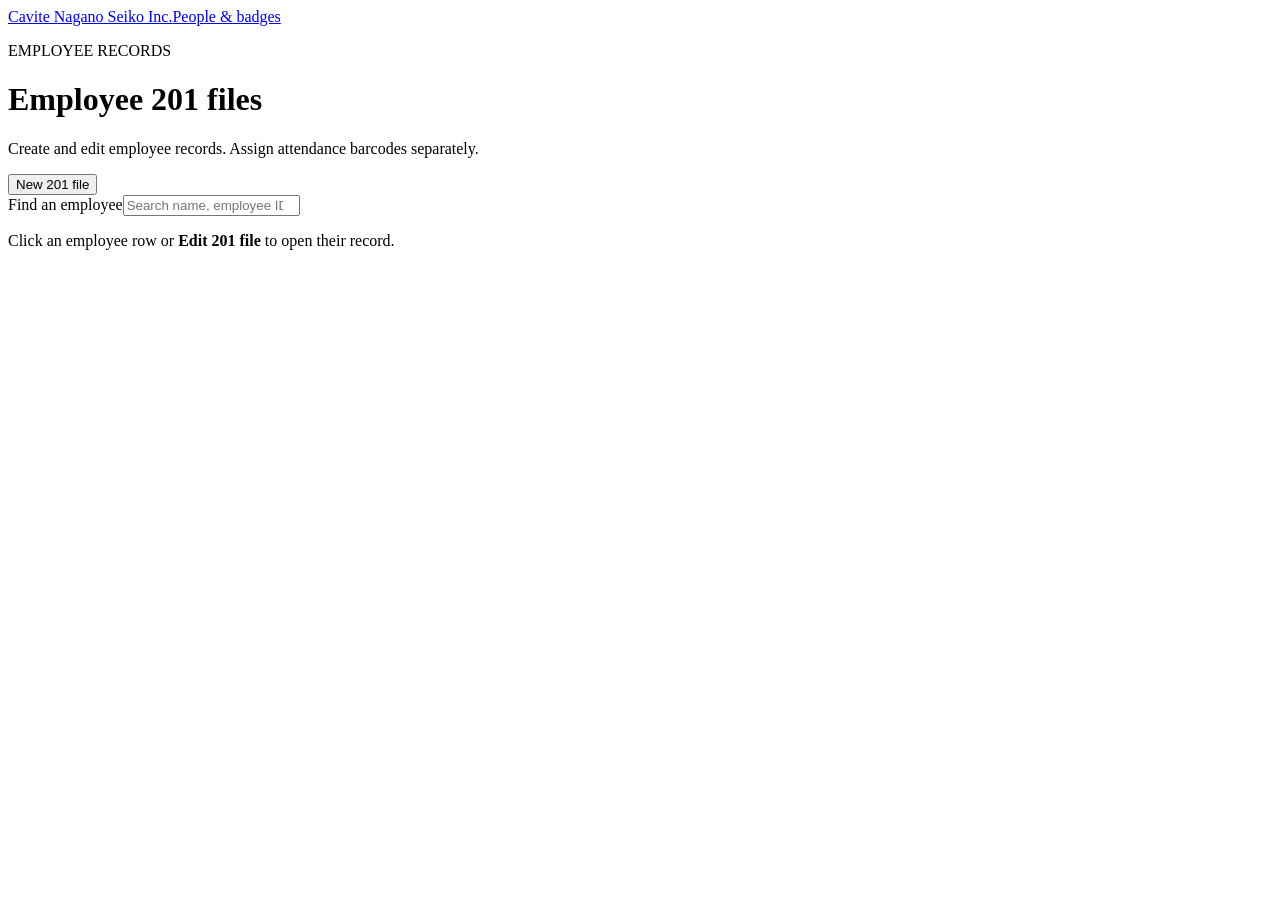
==== static/employees.html @ 09107a86 "Separate employee 201 editor and allow admin barcode assignment later" ====
<!doctype html><html lang="en"><head><meta charset="utf-8"><meta name="viewport" content="width=device-width,initial-scale=1"><title>Employee 201 files · Cavite Nagano Seiko Inc.</title><link rel="stylesheet" href="/style.css"><script src="/employees.js" defer></script><script src="/profile.js" defer></script></head><body class="employee-page"><header class="employee-header"><a class="brand" href="/admin">Cavite Nagano Seiko Inc.</a><a class="secondary" href="/admin#people">People & badges</a></header><main><div class="section-heading"><div><p class="eyebrow">EMPLOYEE RECORDS</p><h1>Employee 201 files</h1><p>Create and edit employee records. Assign attendance barcodes separately.</p></div><button id="new-person" class="primary" type="button">New 201 file</button></div><section id="employee-list" class="card"><label for="search">Find an employee</label><input id="search" type="search" placeholder="Search name, employee ID, or barcode"><p class="hint">Click an employee row or <b>Edit 201 file</b> to open their record.</p><div id="directory"></div></section><article id="profile-editor" class="card profile-editor" hidden><div class="card-top"><div><p class="eyebrow">EMPLOYEE 201 FILE</p><h3 id="profile-heading">New 201 file</h3></div><button id="cancel-profile" class="secondary" type="button">Back to employee list</button></div><p class="hint">Only the full name is required. All other 201-file details can be added later.</p><p id="profile-barcode-status" class="profile-barcode-note">Barcode assignment is handled separately in People & badges.</p><form id="person-form" novalidate><div class="profile-actions"><button id="save-person" class="primary" type="submit">Create 201 file</button></div><div id="people-message" role="status" aria-live="polite"></div><div class="profile-tabs" role="tablist" aria-label="201 file sections"><button type="button" class="profile-tab active" id="profile-tab-personal" role="tab" aria-selected="true" aria-controls="profile-panel-personal" tabindex="0" data-section="personal">Personal information</button><button type="button" class="profile-tab " id="profile-tab-education" role="tab" aria-selected="false" aria-controls="profile-panel-education" tabindex="-1" data-section="education">Educational background</button><button type="button" class="profile-tab " id="profile-tab-family" role="tab" aria-selected="false" aria-controls="profile-panel-family" tabindex="-1" data-section="family">Family background</button><button type="button" class="profile-tab " id="profile-tab-employment" role="tab" aria-selected="false" aria-controls="profile-panel-employment" tabindex="-1" data-section="employment">Employment history</button><button type="button" class="profile-tab " id="profile-tab-other" role="tab" aria-selected="false" aria-controls="profile-panel-other" tabindex="-1" data-section="other">Other information</button><button type="button" class="profile-tab " id="profile-tab-work" role="tab" aria-selected="false" aria-controls="profile-panel-work" tabindex="-1" data-section="work">Work information</button></div><div class="profile-panel" id="profile-panel-personal" role="tabpanel" aria-labelledby="profile-tab-personal" ><div class="profile-fields"><div class="profile-field wide"><label for="name">Full name <span class="required">*</span></label><input id="name" maxlength="100" placeholder="Name used on attendance records"></div><div class="profile-field "><label for="profile-employee_id">Employee ID</label><input id="profile-employee_id" type="text" maxlength="250"></div><div class="profile-field "><label for="profile-last_name">Last name</label><input id="profile-last_name" type="text" maxlength="250"></div><div class="profile-field "><label for="profile-first_name">First name</label><input id="profile-first_name" type="text" maxlength="250"></div><div class="profile-field "><label for="profile-middle_name">Middle name</label><input id="profile-middle_name" type="text" maxlength="250"></div><div class="profile-field "><label for="profile-suffix">Suffix</label><input id="profile-suffix" type="text" maxlength="250"></div><div class="profile-field "><label for="profile-nickname">Nickname</label><input id="profile-nickname" type="text" maxlength="250"></div><div class="profile-field wide"><label for="profile-current_address">Current address</label><textarea id="profile-current_address" rows="4" maxlength="10000"></textarea></div><div class="profile-field "><label for="profile-zip_code">ZIP code</label><input id="profile-zip_code" type="text" maxlength="250"></div><div class="profile-field wide"><label for="profile-provincial_address">Provincial address</label><textarea id="profile-provincial_address" rows="4" maxlength="10000"></textarea></div><div class="profile-field "><label for="profile-provincial_zip">Provincial ZIP code</label><input id="profile-provincial_zip" type="text" maxlength="250"></div><div class="profile-field "><label for="profile-contact_number">Contact number</label><input id="profile-contact_number" type="tel" maxlength="250"></div><div class="profile-field "><label for="profile-cellphone">Cellphone number</label><input id="profile-cellphone" type="tel" maxlength="250"></div><div class="profile-field "><label for="profile-email">Email address</label><input id="profile-email" type="email" maxlength="250"></div><div class="profile-field "><label for="profile-gender">Gender</label><input id="profile-gender" type="text" maxlength="250"></div><div class="profile-field "><label for="profile-birthplace">Place of birth</label><input id="profile-birthplace" type="text" maxlength="250"></div><div class="profile-field "><label for="profile-birth_date">Date of birth</label><input id="profile-birth_date" type="date" maxlength="250"></div><div class="profile-field "><label for="profile-civil_status">Civil status</label><input id="profile-civil_status" type="text" maxlength="250"></div><div class="profile-field "><label for="profile-citizenship">Citizenship</label><input id="profile-citizenship" type="text" maxlength="250"></div><div class="profile-field "><label for="profile-religion">Religion</label><input id="profile-religion" type="text" maxlength="250"></div><div class="profile-field "><label for="profile-blood_type">Blood type</label><input id="profile-blood_type" type="text" maxlength="250"></div><div class="profile-field "><label for="profile-height_cm">Height (cm)</label><input id="profile-height_cm" type="number" maxlength="250" min="0.1" max="999.9" step="0.1"></div><div class="profile-field "><label for="profile-weight_kg">Weight (kg)</label><input id="profile-weight_kg" type="number" maxlength="250" min="0.1" max="999.9" step="0.1"></div><div class="profile-field "><label for="profile-emergency_name">Emergency contact name</label><input id="profile-emergency_name" type="text" maxlength="250"></div><div class="profile-field "><label for="profile-emergency_relationship">Relationship</label><input id="profile-emergency_relationship" type="text" maxlength="250"></div><div class="profile-field wide"><label for="profile-emergency_address">Emergency contact address</label><textarea id="profile-emergency_address" rows="4" maxlength="10000"></textarea></div><div class="profile-field "><label for="profile-emergency_phone">Emergency contact number</label><input id="profile-emergency_phone" type="tel" maxlength="250"></div><div class="profile-field "><label for="profile-philhealth">PhilHealth number</label><input id="profile-philhealth" type="text" maxlength="250"></div><div class="profile-field "><label for="profile-sss">SSS number</label><input id="profile-sss" type="text" maxlength="250"></div><div class="profile-field "><label for="profile-tin">TIN</label><input id="profile-tin" type="text" maxlength="250"></div><div class="profile-field "><label for="profile-pagibig">Pag-IBIG number</label><input id="profile-pagibig" type="text" maxlength="250"></div><div class="profile-field wide"><h3>Photo & signature</h3><p class="hint">PNG or JPEG, up to 1 MB each. Uploads stay in the admin-only 201 file.</p><div class="profile-media"><div><label for="profile-photo">Employee photo</label><img id="preview-photo" class="profile-preview" alt="Employee photo" hidden><input id="profile-photo" type="file" accept="image/png,image/jpeg"><button id="remove-photo" type="button" class="secondary">Remove photo</button></div><div><label for="profile-signature">Employee signature</label><img id="preview-signature" class="profile-preview" alt="Employee signature" hidden><input id="profile-signature" type="file" accept="image/png,image/jpeg"><button id="remove-signature" type="button" class="secondary">Remove signature</button></div></div></div></div></div><div class="profile-panel" id="profile-panel-education" role="tabpanel" aria-labelledby="profile-tab-education" hidden><div class="profile-fields"><div class="profile-field wide"><label for="profile-education">Schools, courses, qualifications, and years attended</label><textarea id="profile-education" rows="4" maxlength="10000"></textarea></div></div></div><div class="profile-panel" id="profile-panel-family" role="tabpanel" aria-labelledby="profile-tab-family" hidden><div class="profile-fields"><div class="profile-field wide"><label for="profile-family">Family members, relationships, and contact details</label><textarea id="profile-family" rows="4" maxlength="10000"></textarea></div></div></div><div class="profile-panel" id="profile-panel-employment" role="tabpanel" aria-labelledby="profile-tab-employment" hidden><div class="profile-fields"><div class="profile-field wide"><label for="profile-employment_history">Previous employers, roles, dates, and reason for leaving</label><textarea id="profile-employment_history" rows="4" maxlength="10000"></textarea></div></div></div><div class="profile-panel" id="profile-panel-other" role="tabpanel" aria-labelledby="profile-tab-other" hidden><div class="profile-fields"><div class="profile-field wide"><label for="profile-other_information">Training, skills, certifications, and other notes</label><textarea id="profile-other_information" rows="4" maxlength="10000"></textarea></div></div></div><div class="profile-panel" id="profile-panel-work" role="tabpanel" aria-labelledby="profile-tab-work" hidden><div class="profile-fields"><div class="profile-field "><label for="profile-department">Department</label><input id="profile-department" type="text" maxlength="250"></div><div class="profile-field "><label for="profile-position">Position / job title</label><input id="profile-position" type="text" maxlength="250"></div><div class="profile-field "><label for="profile-hire_date">Date hired</label><input id="profile-hire_date" type="date" maxlength="250"></div><div class="profile-field "><label for="profile-employment_status">Employment status</label><input id="profile-employment_status" type="text" maxlength="250"></div><div class="profile-field "><label for="profile-shift">Shift / schedule</label><input id="profile-shift" type="text" maxlength="250"></div><div class="profile-field "><label for="profile-supervisor">Supervisor</label><input id="profile-supervisor" type="text" maxlength="250"></div><div class="profile-field wide"><label for="profile-work_notes">Work notes</label><textarea id="profile-work_notes" rows="4" maxlength="10000"></textarea></div></div></div></form></article><p id="global-message" role="alert"></p></main></body></html>
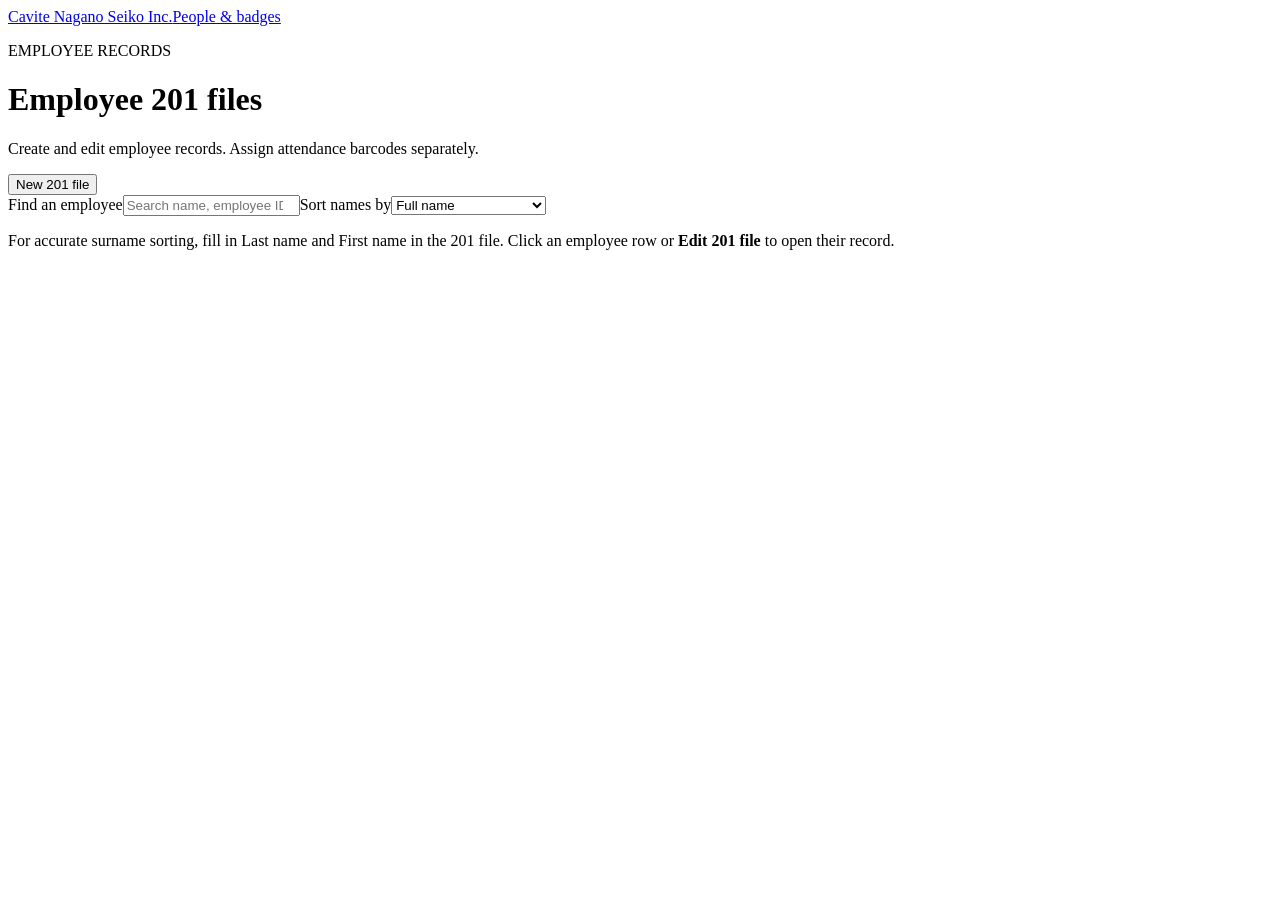
==== commit d9b34ebd: "Add surname-first sorting to employee directory and attendance" ====
--- a/static/employees.html
+++ b/static/employees.html
@@ -1 +1 @@
-<!doctype html><html lang="en"><head><meta charset="utf-8"><meta name="viewport" content="width=device-width,initial-scale=1"><title>Employee 201 files · Cavite Nagano Seiko Inc.</title><link rel="stylesheet" href="/style.css"><script src="/employees.js" defer></script><script src="/profile.js" defer></script></head><body class="employee-page"><header class="employee-header"><a class="brand" href="/admin">Cavite Nagano Seiko Inc.</a><a class="secondary" href="/admin#people">People & badges</a></header><main><div class="section-heading"><div><p class="eyebrow">EMPLOYEE RECORDS</p><h1>Employee 201 files</h1><p>Create and edit employee records. Assign attendance barcodes separately.</p></div><button id="new-person" class="primary" type="button">New 201 file</button></div><section id="employee-list" class="card"><label for="search">Find an employee</label><input id="search" type="search" placeholder="Search name, employee ID, or barcode"><p class="hint">Click an employee row or <b>Edit 201 file</b> to open their record.</p><div id="directory"></div></section><article id="profile-editor" class="card profile-editor" hidden><div class="card-top"><div><p class="eyebrow">EMPLOYEE 201 FILE</p><h3 id="profile-heading">New 201 file</h3></div><button id="cancel-profile" class="secondary" type="button">Back to employee list</button></div><p class="hint">Only the full name is required. All other 201-file details can be added later.</p><p id="profile-barcode-status" class="profile-barcode-note">Barcode assignment is handled separately in People & badges.</p><form id="person-form" novalidate><div class="profile-actions"><button id="save-person" class="primary" type="submit">Create 201 file</button></div><div id="people-message" role="status" aria-live="polite"></div><div class="profile-tabs" role="tablist" aria-label="201 file sections"><button type="button" class="profile-tab active" id="profile-tab-personal" role="tab" aria-selected="true" aria-controls="profile-panel-personal" tabindex="0" data-section="personal">Personal information</button><button type="button" class="profile-tab " id="profile-tab-education" role="tab" aria-selected="false" aria-controls="profile-panel-education" tabindex="-1" data-section="education">Educational background</button><button type="button" class="profile-tab " id="profile-tab-family" role="tab" aria-selected="false" aria-controls="profile-panel-family" tabindex="-1" data-section="family">Family background</button><button type="button" class="profile-tab " id="profile-tab-employment" role="tab" aria-selected="false" aria-controls="profile-panel-employment" tabindex="-1" data-section="employment">Employment history</button><button type="button" class="profile-tab " id="profile-tab-other" role="tab" aria-selected="false" aria-controls="profile-panel-other" tabindex="-1" data-section="other">Other information</button><button type="button" class="profile-tab " id="profile-tab-work" role="tab" aria-selected="false" aria-controls="profile-panel-work" tabindex="-1" data-section="work">Work information</button></div><div class="profile-panel" id="profile-panel-personal" role="tabpanel" aria-labelledby="profile-tab-personal" ><div class="profile-fields"><div class="profile-field wide"><label for="name">Full name <span class="required">*</span></label><input id="name" maxlength="100" placeholder="Name used on attendance records"></div><div class="profile-field "><label for="profile-employee_id">Employee ID</label><input id="profile-employee_id" type="text" maxlength="250"></div><div class="profile-field "><label for="profile-last_name">Last name</label><input id="profile-last_name" type="text" maxlength="250"></div><div class="profile-field "><label for="profile-first_name">First name</label><input id="profile-first_name" type="text" maxlength="250"></div><div class="profile-field "><label for="profile-middle_name">Middle name</label><input id="profile-middle_name" type="text" maxlength="250"></div><div class="profile-field "><label for="profile-suffix">Suffix</label><input id="profile-suffix" type="text" maxlength="250"></div><div class="profile-field "><label for="profile-nickname">Nickname</label><input id="profile-nickname" type="text" maxlength="250"></div><div class="profile-field wide"><label for="profile-current_address">Current address</label><textarea id="profile-current_address" rows="4" maxlength="10000"></textarea></div><div class="profile-field "><label for="profile-zip_code">ZIP code</label><input id="profile-zip_code" type="text" maxlength="250"></div><div class="profile-field wide"><label for="profile-provincial_address">Provincial address</label><textarea id="profile-provincial_address" rows="4" maxlength="10000"></textarea></div><div class="profile-field "><label for="profile-provincial_zip">Provincial ZIP code</label><input id="profile-provincial_zip" type="text" maxlength="250"></div><div class="profile-field "><label for="profile-contact_number">Contact number</label><input id="profile-contact_number" type="tel" maxlength="250"></div><div class="profile-field "><label for="profile-cellphone">Cellphone number</label><input id="profile-cellphone" type="tel" maxlength="250"></div><div class="profile-field "><label for="profile-email">Email address</label><input id="profile-email" type="email" maxlength="250"></div><div class="profile-field "><label for="profile-gender">Gender</label><input id="profile-gender" type="text" maxlength="250"></div><div class="profile-field "><label for="profile-birthplace">Place of birth</label><input id="profile-birthplace" type="text" maxlength="250"></div><div class="profile-field "><label for="profile-birth_date">Date of birth</label><input id="profile-birth_date" type="date" maxlength="250"></div><div class="profile-field "><label for="profile-civil_status">Civil status</label><input id="profile-civil_status" type="text" maxlength="250"></div><div class="profile-field "><label for="profile-citizenship">Citizenship</label><input id="profile-citizenship" type="text" maxlength="250"></div><div class="profile-field "><label for="profile-religion">Religion</label><input id="profile-religion" type="text" maxlength="250"></div><div class="profile-field "><label for="profile-blood_type">Blood type</label><input id="profile-blood_type" type="text" maxlength="250"></div><div class="profile-field "><label for="profile-height_cm">Height (cm)</label><input id="profile-height_cm" type="number" maxlength="250" min="0.1" max="999.9" step="0.1"></div><div class="profile-field "><label for="profile-weight_kg">Weight (kg)</label><input id="profile-weight_kg" type="number" maxlength="250" min="0.1" max="999.9" step="0.1"></div><div class="profile-field "><label for="profile-emergency_name">Emergency contact name</label><input id="profile-emergency_name" type="text" maxlength="250"></div><div class="profile-field "><label for="profile-emergency_relationship">Relationship</label><input id="profile-emergency_relationship" type="text" maxlength="250"></div><div class="profile-field wide"><label for="profile-emergency_address">Emergency contact address</label><textarea id="profile-emergency_address" rows="4" maxlength="10000"></textarea></div><div class="profile-field "><label for="profile-emergency_phone">Emergency contact number</label><input id="profile-emergency_phone" type="tel" maxlength="250"></div><div class="profile-field "><label for="profile-philhealth">PhilHealth number</label><input id="profile-philhealth" type="text" maxlength="250"></div><div class="profile-field "><label for="profile-sss">SSS number</label><input id="profile-sss" type="text" maxlength="250"></div><div class="profile-field "><label for="profile-tin">TIN</label><input id="profile-tin" type="text" maxlength="250"></div><div class="profile-field "><label for="profile-pagibig">Pag-IBIG number</label><input id="profile-pagibig" type="text" maxlength="250"></div><div class="profile-field wide"><h3>Photo & signature</h3><p class="hint">PNG or JPEG, up to 1 MB each. Uploads stay in the admin-only 201 file.</p><div class="profile-media"><div><label for="profile-photo">Employee photo</label><img id="preview-photo" class="profile-preview" alt="Employee photo" hidden><input id="profile-photo" type="file" accept="image/png,image/jpeg"><button id="remove-photo" type="button" class="secondary">Remove photo</button></div><div><label for="profile-signature">Employee signature</label><img id="preview-signature" class="profile-preview" alt="Employee signature" hidden><input id="profile-signature" type="file" accept="image/png,image/jpeg"><button id="remove-signature" type="button" class="secondary">Remove signature</button></div></div></div></div></div><div class="profile-panel" id="profile-panel-education" role="tabpanel" aria-labelledby="profile-tab-education" hidden><div class="profile-fields"><div class="profile-field wide"><label for="profile-education">Schools, courses, qualifications, and years attended</label><textarea id="profile-education" rows="4" maxlength="10000"></textarea></div></div></div><div class="profile-panel" id="profile-panel-family" role="tabpanel" aria-labelledby="profile-tab-family" hidden><div class="profile-fields"><div class="profile-field wide"><label for="profile-family">Family members, relationships, and contact details</label><textarea id="profile-family" rows="4" maxlength="10000"></textarea></div></div></div><div class="profile-panel" id="profile-panel-employment" role="tabpanel" aria-labelledby="profile-tab-employment" hidden><div class="profile-fields"><div class="profile-field wide"><label for="profile-employment_history">Previous employers, roles, dates, and reason for leaving</label><textarea id="profile-employment_history" rows="4" maxlength="10000"></textarea></div></div></div><div class="profile-panel" id="profile-panel-other" role="tabpanel" aria-labelledby="profile-tab-other" hidden><div class="profile-fields"><div class="profile-field wide"><label for="profile-other_information">Training, skills, certifications, and other notes</label><textarea id="profile-other_information" rows="4" maxlength="10000"></textarea></div></div></div><div class="profile-panel" id="profile-panel-work" role="tabpanel" aria-labelledby="profile-tab-work" hidden><div class="profile-fields"><div class="profile-field "><label for="profile-department">Department</label><input id="profile-department" type="text" maxlength="250"></div><div class="profile-field "><label for="profile-position">Position / job title</label><input id="profile-position" type="text" maxlength="250"></div><div class="profile-field "><label for="profile-hire_date">Date hired</label><input id="profile-hire_date" type="date" maxlength="250"></div><div class="profile-field "><label for="profile-employment_status">Employment status</label><input id="profile-employment_status" type="text" maxlength="250"></div><div class="profile-field "><label for="profile-shift">Shift / schedule</label><input id="profile-shift" type="text" maxlength="250"></div><div class="profile-field "><label for="profile-supervisor">Supervisor</label><input id="profile-supervisor" type="text" maxlength="250"></div><div class="profile-field wide"><label for="profile-work_notes">Work notes</label><textarea id="profile-work_notes" rows="4" maxlength="10000"></textarea></div></div></div></form></article><p id="global-message" role="alert"></p></main></body></html>+<!doctype html><html lang="en"><head><meta charset="utf-8"><meta name="viewport" content="width=device-width,initial-scale=1"><title>Employee 201 files · Cavite Nagano Seiko Inc.</title><link rel="stylesheet" href="/style.css"><script src="/employees.js" defer></script><script src="/profile.js" defer></script></head><body class="employee-page"><header class="employee-header"><a class="brand" href="/admin">Cavite Nagano Seiko Inc.</a><a class="secondary" href="/admin#people">People & badges</a></header><main><div class="section-heading"><div><p class="eyebrow">EMPLOYEE RECORDS</p><h1>Employee 201 files</h1><p>Create and edit employee records. Assign attendance barcodes separately.</p></div><button id="new-person" class="primary" type="button">New 201 file</button></div><section id="employee-list" class="card"><label for="search">Find an employee</label><input id="search" type="search" placeholder="Search name, employee ID, or barcode"><label for="employee-sort">Sort names by</label><select id="employee-sort"><option value="name">Full name</option><option value="last_name">Last name, First name</option></select><p class="hint">For accurate surname sorting, fill in Last name and First name in the 201 file. Click an employee row or <b>Edit 201 file</b> to open their record.</p><div id="directory"></div></section><article id="profile-editor" class="card profile-editor" hidden><div class="card-top"><div><p class="eyebrow">EMPLOYEE 201 FILE</p><h3 id="profile-heading">New 201 file</h3></div><button id="cancel-profile" class="secondary" type="button">Back to employee list</button></div><p class="hint">Only the full name is required. All other 201-file details can be added later.</p><p id="profile-barcode-status" class="profile-barcode-note">Barcode assignment is handled separately in People & badges.</p><form id="person-form" novalidate><div class="profile-actions"><button id="save-person" class="primary" type="submit">Create 201 file</button></div><div id="people-message" role="status" aria-live="polite"></div><div class="profile-tabs" role="tablist" aria-label="201 file sections"><button type="button" class="profile-tab active" id="profile-tab-personal" role="tab" aria-selected="true" aria-controls="profile-panel-personal" tabindex="0" data-section="personal">Personal information</button><button type="button" class="profile-tab " id="profile-tab-education" role="tab" aria-selected="false" aria-controls="profile-panel-education" tabindex="-1" data-section="education">Educational background</button><button type="button" class="profile-tab " id="profile-tab-family" role="tab" aria-selected="false" aria-controls="profile-panel-family" tabindex="-1" data-section="family">Family background</button><button type="button" class="profile-tab " id="profile-tab-employment" role="tab" aria-selected="false" aria-controls="profile-panel-employment" tabindex="-1" data-section="employment">Employment history</button><button type="button" class="profile-tab " id="profile-tab-other" role="tab" aria-selected="false" aria-controls="profile-panel-other" tabindex="-1" data-section="other">Other information</button><button type="button" class="profile-tab " id="profile-tab-work" role="tab" aria-selected="false" aria-controls="profile-panel-work" tabindex="-1" data-section="work">Work information</button></div><div class="profile-panel" id="profile-panel-personal" role="tabpanel" aria-labelledby="profile-tab-personal" ><div class="profile-fields"><div class="profile-field wide"><label for="name">Full name <span class="required">*</span></label><input id="name" maxlength="100" placeholder="Name used on attendance records"></div><div class="profile-field "><label for="profile-employee_id">Employee ID</label><input id="profile-employee_id" type="text" maxlength="250"></div><div class="profile-field "><label for="profile-last_name">Last name</label><input id="profile-last_name" type="text" maxlength="250"></div><div class="profile-field "><label for="profile-first_name">First name</label><input id="profile-first_name" type="text" maxlength="250"></div><div class="profile-field "><label for="profile-middle_name">Middle name</label><input id="profile-middle_name" type="text" maxlength="250"></div><div class="profile-field "><label for="profile-suffix">Suffix</label><input id="profile-suffix" type="text" maxlength="250"></div><div class="profile-field "><label for="profile-nickname">Nickname</label><input id="profile-nickname" type="text" maxlength="250"></div><div class="profile-field wide"><label for="profile-current_address">Current address</label><textarea id="profile-current_address" rows="4" maxlength="10000"></textarea></div><div class="profile-field "><label for="profile-zip_code">ZIP code</label><input id="profile-zip_code" type="text" maxlength="250"></div><div class="profile-field wide"><label for="profile-provincial_address">Provincial address</label><textarea id="profile-provincial_address" rows="4" maxlength="10000"></textarea></div><div class="profile-field "><label for="profile-provincial_zip">Provincial ZIP code</label><input id="profile-provincial_zip" type="text" maxlength="250"></div><div class="profile-field "><label for="profile-contact_number">Contact number</label><input id="profile-contact_number" type="tel" maxlength="250"></div><div class="profile-field "><label for="profile-cellphone">Cellphone number</label><input id="profile-cellphone" type="tel" maxlength="250"></div><div class="profile-field "><label for="profile-email">Email address</label><input id="profile-email" type="email" maxlength="250"></div><div class="profile-field "><label for="profile-gender">Gender</label><input id="profile-gender" type="text" maxlength="250"></div><div class="profile-field "><label for="profile-birthplace">Place of birth</label><input id="profile-birthplace" type="text" maxlength="250"></div><div class="profile-field "><label for="profile-birth_date">Date of birth</label><input id="profile-birth_date" type="date" maxlength="250"></div><div class="profile-field "><label for="profile-civil_status">Civil status</label><input id="profile-civil_status" type="text" maxlength="250"></div><div class="profile-field "><label for="profile-citizenship">Citizenship</label><input id="profile-citizenship" type="text" maxlength="250"></div><div class="profile-field "><label for="profile-religion">Religion</label><input id="profile-religion" type="text" maxlength="250"></div><div class="profile-field "><label for="profile-blood_type">Blood type</label><input id="profile-blood_type" type="text" maxlength="250"></div><div class="profile-field "><label for="profile-height_cm">Height (cm)</label><input id="profile-height_cm" type="number" maxlength="250" min="0.1" max="999.9" step="0.1"></div><div class="profile-field "><label for="profile-weight_kg">Weight (kg)</label><input id="profile-weight_kg" type="number" maxlength="250" min="0.1" max="999.9" step="0.1"></div><div class="profile-field "><label for="profile-emergency_name">Emergency contact name</label><input id="profile-emergency_name" type="text" maxlength="250"></div><div class="profile-field "><label for="profile-emergency_relationship">Relationship</label><input id="profile-emergency_relationship" type="text" maxlength="250"></div><div class="profile-field wide"><label for="profile-emergency_address">Emergency contact address</label><textarea id="profile-emergency_address" rows="4" maxlength="10000"></textarea></div><div class="profile-field "><label for="profile-emergency_phone">Emergency contact number</label><input id="profile-emergency_phone" type="tel" maxlength="250"></div><div class="profile-field "><label for="profile-philhealth">PhilHealth number</label><input id="profile-philhealth" type="text" maxlength="250"></div><div class="profile-field "><label for="profile-sss">SSS number</label><input id="profile-sss" type="text" maxlength="250"></div><div class="profile-field "><label for="profile-tin">TIN</label><input id="profile-tin" type="text" maxlength="250"></div><div class="profile-field "><label for="profile-pagibig">Pag-IBIG number</label><input id="profile-pagibig" type="text" maxlength="250"></div><div class="profile-field wide"><h3>Photo & signature</h3><p class="hint">PNG or JPEG, up to 1 MB each. Uploads stay in the admin-only 201 file.</p><div class="profile-media"><div><label for="profile-photo">Employee photo</label><img id="preview-photo" class="profile-preview" alt="Employee photo" hidden><input id="profile-photo" type="file" accept="image/png,image/jpeg"><button id="remove-photo" type="button" class="secondary">Remove photo</button></div><div><label for="profile-signature">Employee signature</label><img id="preview-signature" class="profile-preview" alt="Employee signature" hidden><input id="profile-signature" type="file" accept="image/png,image/jpeg"><button id="remove-signature" type="button" class="secondary">Remove signature</button></div></div></div></div></div><div class="profile-panel" id="profile-panel-education" role="tabpanel" aria-labelledby="profile-tab-education" hidden><div class="profile-fields"><div class="profile-field wide"><label for="profile-education">Schools, courses, qualifications, and years attended</label><textarea id="profile-education" rows="4" maxlength="10000"></textarea></div></div></div><div class="profile-panel" id="profile-panel-family" role="tabpanel" aria-labelledby="profile-tab-family" hidden><div class="profile-fields"><div class="profile-field wide"><label for="profile-family">Family members, relationships, and contact details</label><textarea id="profile-family" rows="4" maxlength="10000"></textarea></div></div></div><div class="profile-panel" id="profile-panel-employment" role="tabpanel" aria-labelledby="profile-tab-employment" hidden><div class="profile-fields"><div class="profile-field wide"><label for="profile-employment_history">Previous employers, roles, dates, and reason for leaving</label><textarea id="profile-employment_history" rows="4" maxlength="10000"></textarea></div></div></div><div class="profile-panel" id="profile-panel-other" role="tabpanel" aria-labelledby="profile-tab-other" hidden><div class="profile-fields"><div class="profile-field wide"><label for="profile-other_information">Training, skills, certifications, and other notes</label><textarea id="profile-other_information" rows="4" maxlength="10000"></textarea></div></div></div><div class="profile-panel" id="profile-panel-work" role="tabpanel" aria-labelledby="profile-tab-work" hidden><div class="profile-fields"><div class="profile-field "><label for="profile-department">Department</label><input id="profile-department" type="text" maxlength="250"></div><div class="profile-field "><label for="profile-position">Position / job title</label><input id="profile-position" type="text" maxlength="250"></div><div class="profile-field "><label for="profile-hire_date">Date hired</label><input id="profile-hire_date" type="date" maxlength="250"></div><div class="profile-field "><label for="profile-employment_status">Employment status</label><input id="profile-employment_status" type="text" maxlength="250"></div><div class="profile-field "><label for="profile-shift">Shift / schedule</label><input id="profile-shift" type="text" maxlength="250"></div><div class="profile-field "><label for="profile-supervisor">Supervisor</label><input id="profile-supervisor" type="text" maxlength="250"></div><div class="profile-field wide"><label for="profile-work_notes">Work notes</label><textarea id="profile-work_notes" rows="4" maxlength="10000"></textarea></div></div></div></form></article><p id="global-message" role="alert"></p></main></body></html>
